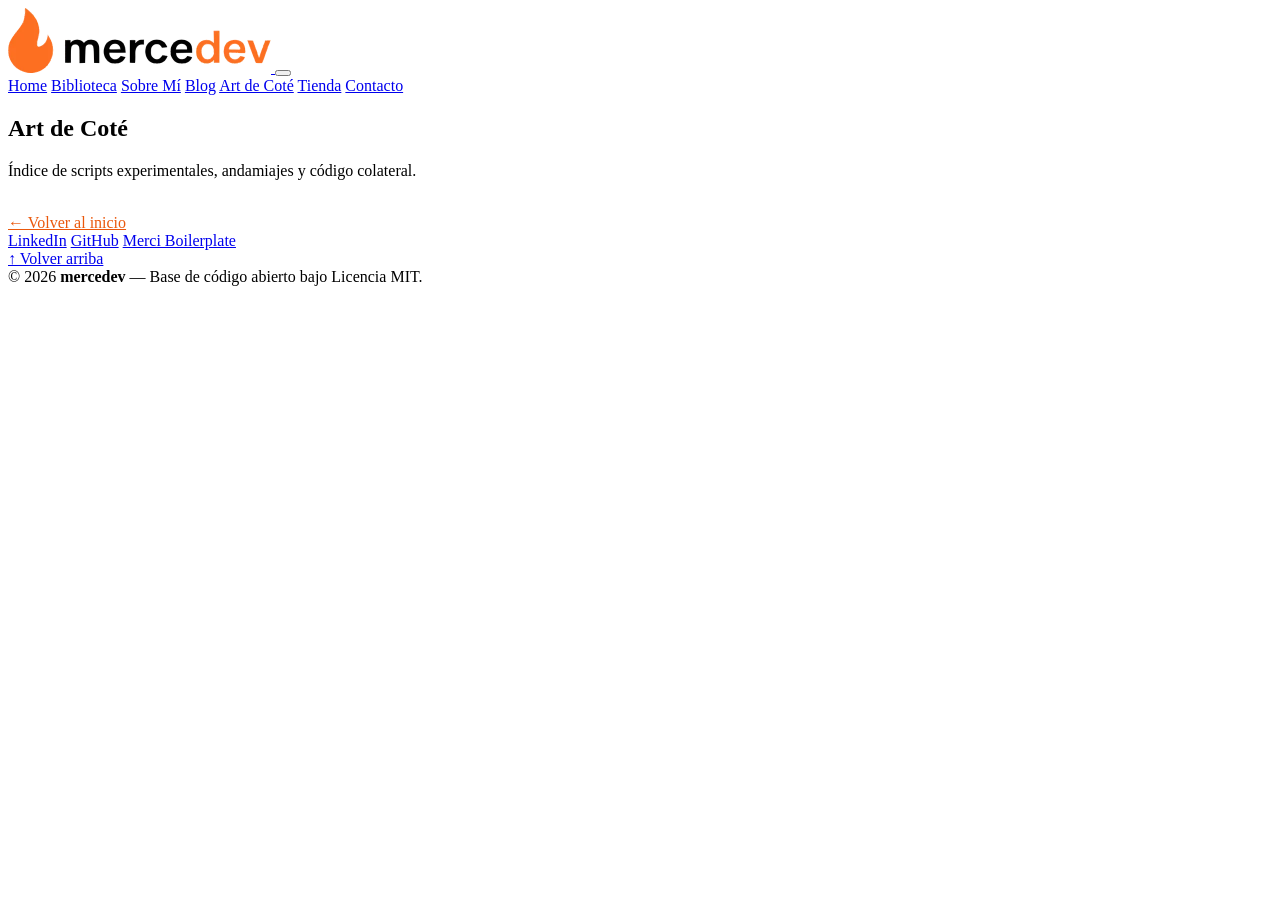
==== public/art-de-cote/index.html @ 95c11ff5 "feat: Release v1.15.1 Hotfix OOBE & Infraestructura" ====
<!DOCTYPE html>
<html lang="es">
<head>
    <meta charset="UTF-8">
    <meta name="viewport" content="width=device-width, initial-scale=1.0">
    <title>Art de Coté - boilerplate.mercedev.es</title>
    <!-- merci-audit:silence-seo -->
    <link rel="stylesheet" href="/css/main.css?v=1">
    <script src="/js/MerciController.js?v=1" defer></script>
    <script src="/js/main.js?v=1" defer></script>
</head>
<body class="page" id="page-art-de-cote">
    <div id="top" tabindex="-1" style="position: absolute; top: 0; left: 0;"></div> <!-- merci-audit:silence-style -->
    <header class="header">
        <a href="/" class="header__brand">
            <img src="/assets/images/logo.webp?v=2" alt="mercedev" class="header__logo" width="263" height="65" fetchpriority="low" decoding="async">
        </a>
        <button class="header__toggle" id="menu-toggle" aria-label="Abrir menú" aria-expanded="false">
            <span class="header__toggle-icon"></span>
        </button>
        <nav class="header__nav nav" id="main-nav" aria-label="Navegación principal">
            <a href="/" class="nav__link">Home</a>
            <a href="/biblioteca/" class="nav__link">Biblioteca</a>
            <!-- QUÉ HACE: Inyecta la ruta del Perfil Semántico (Anti-ATS). -->
            <!-- POR QUÉ: Integra la autoridad profesional directamente en el flujo de navegación de infraestructura. -->
            <a href="/sobre-mi/" class="nav__link">Sobre Mí</a>
            <!-- QUÉ HACE: Diferencia este enlace del autogenerado por WordPress en las tarjetas. -->
            <!-- POR QUÉ: Evita el error WAI-ARIA de "Enlaces idénticos con distinto destino". -->
            <a href="/blog/" class="nav__link" aria-label="Ir a la portada del Blog">Blog</a>
            <a href="/art-de-cote/" class="nav__link">Art de Coté</a>
            <a href="/blog/tienda/" class="nav__link">Tienda</a>
            <a href="/contacto/" class="nav__link">Contacto</a>
        </nav>
    </header>
    <main class="main" id="main">
        <section class="hero hero--compact">
            <h1 class="hero__title">Art de Coté</h1>
            <p class="hero__subtitle">Índice de scripts experimentales, andamiajes y código colateral.</p>
            <br>
            <a href="/" class="nav__link" style="color: #ea580c; text-decoration: underline;">← Volver al inicio</a> <!-- merci-audit:silence-style -->
        </section>
    </main>
    <footer class="footer">
        <div class="footer__links">
            <a href="https://linkedin.com/in/tu-perfil/" target="_blank" rel="noopener noreferrer" class="footer__link">LinkedIn</a>
            <a href="https://github.com/tu-usuario" target="_blank" rel="noopener noreferrer" class="footer__link">GitHub</a>
            <a href="https://github.com/MercedesDF/merci-boilerplate" target="_blank" rel="noopener noreferrer" class="footer__link">Merci Boilerplate</a>
        </div>
        <div class="footer__text">
            <a href="#top">↑ Volver arriba</a><br>
            &copy; 2026 <strong>mercedev</strong> — Base de código abierto bajo Licencia MIT.
        </div>
    </footer>
</body>
</html>
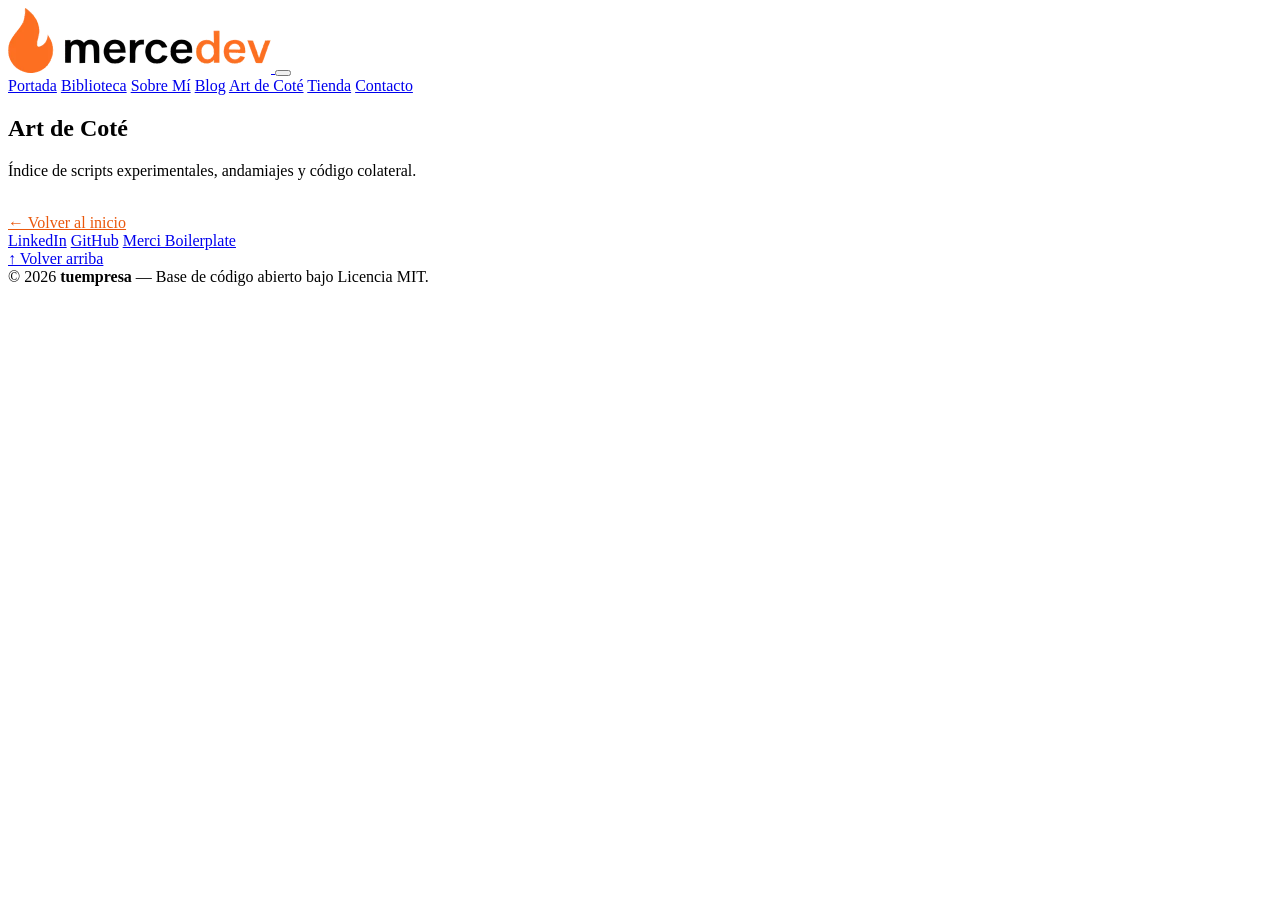
==== commit 6a5a74bf: "chore: release v1.16.0" ====
--- a/public/art-de-cote/index.html
+++ b/public/art-de-cote/index.html
@@ -3,7 +3,7 @@
 <head>
     <meta charset="UTF-8">
     <meta name="viewport" content="width=device-width, initial-scale=1.0">
-    <title>Art de Coté - boilerplate.mercedev.es</title>
+    <title>Art de Coté - tudominio.com</title>
     <!-- merci-audit:silence-seo -->
     <link rel="stylesheet" href="/css/main.css?v=1">
     <script src="/js/MerciController.js?v=1" defer></script>
@@ -13,13 +13,13 @@
     <div id="top" tabindex="-1" style="position: absolute; top: 0; left: 0;"></div> <!-- merci-audit:silence-style -->
     <header class="header">
         <a href="/" class="header__brand">
-            <img src="/assets/images/logo.webp?v=2" alt="mercedev" class="header__logo" width="263" height="65" fetchpriority="low" decoding="async">
+            <img src="/assets/images/logo.webp?v=2" alt="tuempresa" class="header__logo" width="263" height="65" fetchpriority="low" decoding="async">
         </a>
         <button class="header__toggle" id="menu-toggle" aria-label="Abrir menú" aria-expanded="false">
             <span class="header__toggle-icon"></span>
         </button>
         <nav class="header__nav nav" id="main-nav" aria-label="Navegación principal">
-            <a href="/" class="nav__link">Home</a>
+            <a href="/" class="nav__link">Portada</a>
             <a href="/biblioteca/" class="nav__link">Biblioteca</a>
             <!-- QUÉ HACE: Inyecta la ruta del Perfil Semántico (Anti-ATS). -->
             <!-- POR QUÉ: Integra la autoridad profesional directamente en el flujo de navegación de infraestructura. -->
@@ -48,7 +48,7 @@
         </div>
         <div class="footer__text">
             <a href="#top">↑ Volver arriba</a><br>
-            &copy; 2026 <strong>mercedev</strong> — Base de código abierto bajo Licencia MIT.
+            &copy; 2026 <strong>tuempresa</strong> — Base de código abierto bajo Licencia MIT.
         </div>
     </footer>
 </body>
